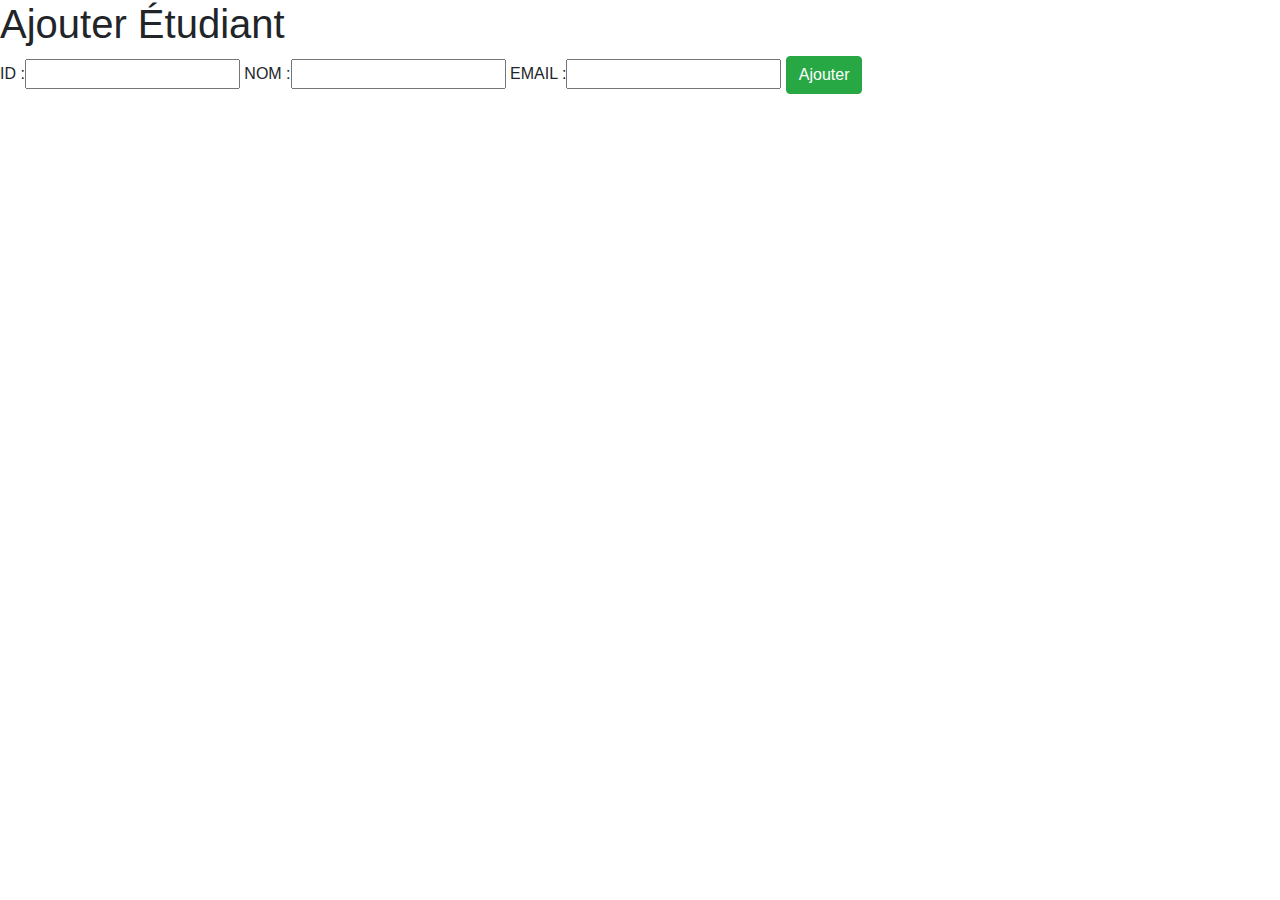
==== src/main/resources/templates/addStudent.html @ 1261727d "day1" ====
<html>

<head>
	<meta charset="utf-8" />
	<link rel="stylesheet" href="https://maxcdn.bootstrapcdn.com/bootstrap/4.5.2/css/bootstrap.min.css">

</head>

<body>
	 <div class="form-group">

		<h1 th:align="center">Ajouter Étudiant</h1>
		<form action="add" method="POST">
			<label>ID : </label><input type="number" name="id" />
			<label>NOM : </label><input type="text" name="nom" />
			<label>EMAIL : </label><input type="text" name="email"/>
			<input class="btn btn-success" type="submit" value="Ajouter" />

		</form>
	</div>
</body>

</html>
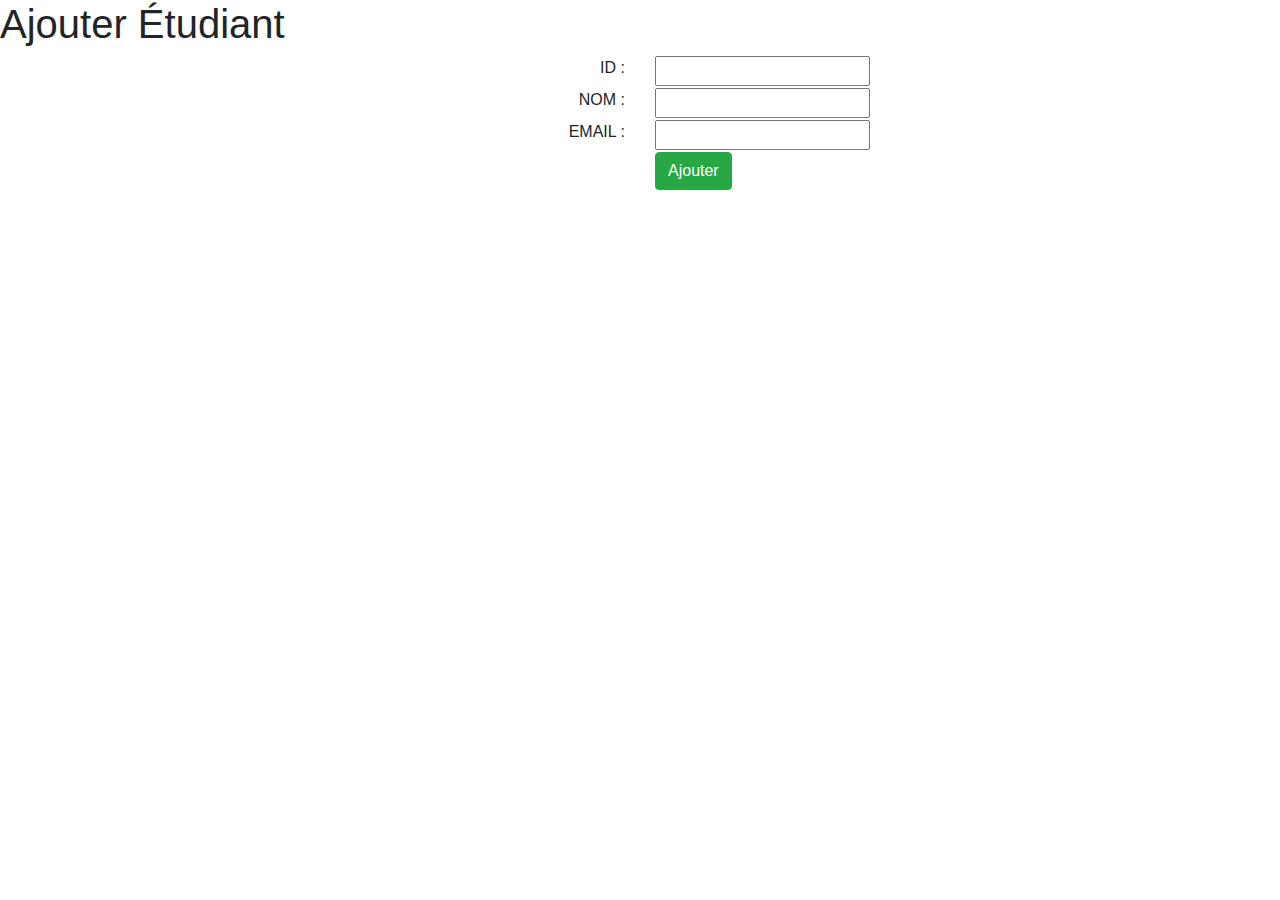
==== commit 328ae521: "bootstrap + css" ====
--- a/src/main/resources/templates/addStudent.html
+++ b/src/main/resources/templates/addStudent.html
@@ -7,15 +7,35 @@
 </head>
 
 <body>
-	 <div class="form-group">
+	<div class="form-group">
 
 		<h1 th:align="center">Ajouter Étudiant</h1>
 		<form action="add" method="POST">
-			<label>ID : </label><input type="number" name="id" />
-			<label>NOM : </label><input type="text" name="nom" />
-			<label>EMAIL : </label><input type="text" name="email"/>
-			<input class="btn btn-success" type="submit" value="Ajouter" />
+			<div class="form-group">
+				<div class="row">
+					<div class="col-6" align="right"> <label>ID : </label>
+					</div>
+					<div class="col-6"> <input type="number" name="id" />
+					</div>
+				</div>
+				<div class="row">
+					<div class="col-6" align="right"> <label>NOM : </label>
+					</div>
+					<div class="col-6"> <input type="text" name="nom" /></div>
+				</div>
+				<div class="row">
+					<div class="col-6" align="right"> <label>EMAIL : </label>
+					</div>
+					<div class="col-6"> <input type="text" name="email" />
+					</div>
+				</div>
+				<div class="row">
+					<div class="col-6"></div>
+					<div class="col-6"> <input class="btn btn-success" type="submit" value="Ajouter" />
 
+					</div>
+				</div>
+			</div>
 		</form>
 	</div>
 </body>
